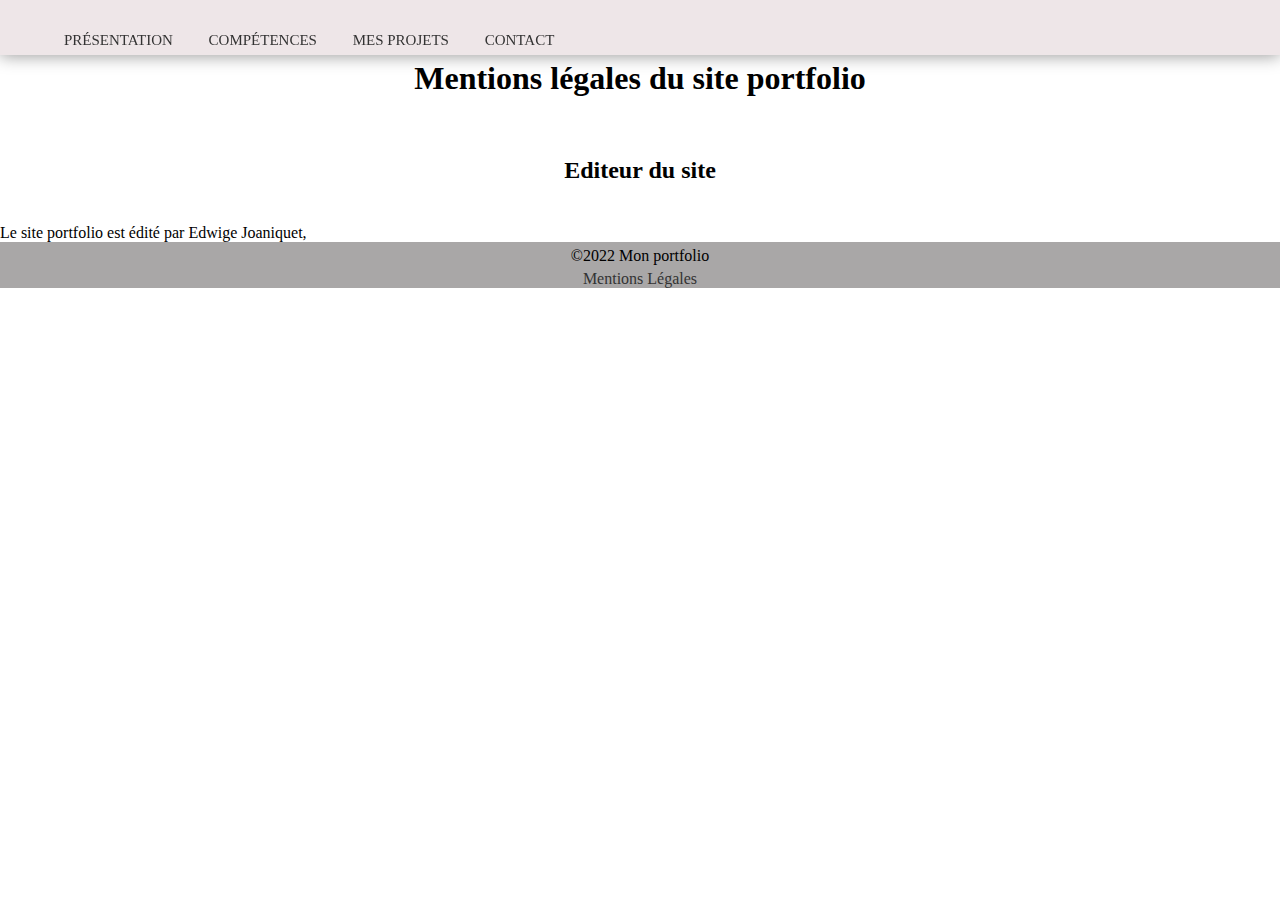
==== mentions-legales.html @ 24878465 "premier upload" ====
<!DOCTYPE html>
<html lang="fr">
<head>
    <meta charset="UTF-8">
    <meta http-equiv="X-UA-Compatible" content="IE=edge">
    <meta name="viewport" content="width=device-width, initial-scale=1.0">
    <title>Mentions Légales</title>

    <link rel="stylesheet" href="style.css">
</head>
<body>
    <header>
        <a href="indext.html" id="logo" title="logo du site"></a>

        <div id="burger">
            <div id="burger-container">
                <nav>
                    <ul>
                        <li><a href="#presentation">Présentation</a></li>
                        <li><a href="#competence">Compétences</a></li>
                        <li><a href="#projet">Mes Projets</a></li>
                        <li><a href="#contact">Contact</a></li>
                    </ul>
                </nav>
            </div>

            <button id="button-burger">&#9776;</button>

            <div id="burger-sidebar">
                <div id="burger-sidebar-header"></div>
                <div id="burger-sidebar-body"></div>
            </div>
            <div id="burger-overlay"></div>
        </div>
    </header>
    <!-- **************fin navbar********************* -->
    <main>
        <h1>Mentions légales du site portfolio </h1>

        <h2>Editeur du site</h2>
        <p>Le site portfolio est édité par Edwige Joaniquet, </p>

    </main>
    <!-- *****************footer********************** -->
    <footer>
        <div>
            <div id="copyright">&#169;2022 Mon portfolio</div>
            <a id="mention" href="mentions-legales/index.html">Mentions Légales</a>
        </div>
        
    </footer> 
    <script src="script.js"></script>
</body>
</html>
---- style.css ----
*,
*::after,
*::before {
	box-sizing: border-box;
	padding: 0;
	margin: 0;
}
html{
	scroll-behavior: smooth;
}
body{
    background-image: url(images/bg2.jpg);
    background-size: 1650px;
    background-repeat: repeat;
}
/*-------------------- header -------------------*/
header {
	box-shadow: 0 1px 16px rgba(0, 0, 0, 0.4);
	background: #eee6e8;
	position: fixed;
	width: 100%;
	top: 0;
	height: 55px;
	font-size: 15px;
	padding-block: 16px;
	padding-left: 32px;
	text-transform: uppercase;
	position: relative fixed;
}
nav,
li {
	display: inline-block;
}
nav {
	vertical-align: top;
	line-height: 48px;
}
li {
	margin-left: 32px;
}
a,
button {
	text-decoration: none;
	color: #333;
}
#button-burger {
	position: absolute;
	right: 10px;
	top: 10%;
	height: 40px;
	width: 40px;
	border: none;
	background: #000;
	color: #fff;
    transform: translate(-50%);
    display: none;
}
section {
	min-width: 100%;
	height: 90vh;
	
} 
#burger,
#burger-container {
	display: inline;
}
#burger-overlay {
	display: none;
	position: fixed;
	z-index: 10;
	top: 0;
	left: 0;
	width: 100%;
	height: 100%;
	background: rgba(0, 0, 0, 0.4);
}
#burger-sidebar {
	position: fixed;
	width: 40%;
	z-index: 11;
	height: 100%;
	top: 0;
	left: 0;
	background: #fff;
	transform: translateX(-100%);
	transition: transform 0.3s ease-out;
	overflow-y: auto;
	display: none;
}
#burger-sidebar li {
	display: block;
}
#burger-sidebar-header {
	background: #f4c4b4;
	height: 80px;
    text-align: center;
    padding: 10%;
}
#burger-sidebar-body {
	padding-block: 15px;
	padding-inline: 10px;
}
@media screen and (max-width: 1024px) {
	#burger-container{
		display: none;
	}
	#button-burger,
	#burger-sidebar,
	.burger-activated #burger-overlay {
		display: block;
	}
	.burger-activated #burger-sidebar {
		transform: translateX(0);
	}
}
/*-------------------- presentation ---------------------*/
h1{
    text-align: center;
    margin: 60px;
}

@media screen and (max-width: 720px) {
	h1{
		font-size: 25px;
	}
}
.container-presentation{
    box-shadow: 0 15px 50px rgb(0,0,0,.2);
    width: 55%;
    height: 450px;
    margin: 50px auto 120px;
    padding: 30px;
    box-sizing: border-box;
    border-radius: 5%;
}
.circle{
    height: 200px;
    width: 200px;
    background: url(images/imag-profil.webp);
    background-size: 200px;
    border-radius: 50%;
    float: left;
    shape-outside: circle();
    margin: 30px;
}
.container-presentation>h2{
    padding: 15px;
}
.container-presentation p{
    line-height: 25px;
	font-size: 20px;
}
@media screen and (max-width: 1065px) {
	.container-presentation p{
		font-size: 17px;
	}
}
@media screen and (max-width: 800px) {
	.container-presentation{
		width: 80%;
		height: 290px;
	}
	.circle{
		height: 130px;
		width: 115px;
		background-size: 115px;
		margin: 15px;
	}
	.container-presentation>h2{
		padding: 0;
		margin-bottom: 10px;
	}
	.container-presentation p{
		font-size: 15px;
	}
}
@media screen and (max-width: 600px) {
	.container-presentation{
		width: 90%;
		height: 330px;
	}
	.circle{
		height: 115px;
		width: 100px;
		background-size: 100px;
		margin: 10px 20px 10px 0;
	}

}

/*-------------------------------- competences -----------------------*/
.container-competence{
	box-shadow: 0 15px 50px rgb(0,0,0,.2);
    width: 55%;
    height: 500px;
	margin: 30px auto;
    padding: 30px;
    box-sizing: border-box;
    border-radius: 5%;
}
h2{
	text-align: center;
	margin-bottom: 40px;
}
.element{
	display: flex;
    justify-content: space-evenly;
    flex-wrap: wrap;

	font-size: 30px;
    padding-top: 25px;
}
.outil, .framework{
	padding-top: 40px;
}
@media screen and (max-width: 1065px) {
	.element{
		font-size: 23px;
	}
}
@media screen and (max-width: 843px) {
	.container-competence{
		width: 60%;
		height: 350px;
	}
	.element{
		font-size: 17px;
		padding-top: 0;
	}
	
}
@media screen and (max-width: 604px) {
	.container-competence{
		width: 70%;
		height: 500px;
	}
	.element{
		display: flex;
		flex-direction: column;
		font-size: 17px;
		padding-top: 0;
	}
}

/*------------------------- projet ----------------------------*/
.container-projet{
	box-shadow: 0 15px 50px rgb(0,0,0,.2);
    width: 80%;
	margin: 30px auto;
    padding: 30px;
    box-sizing: border-box;
    border-radius: 5%;
}
#ligne1, #ligne2, #ligne3{
	display: flex;
	justify-content: space-around;
}
#ligne2{
	margin: 50px 0;
}
.img{
	width: 350px;
	cursor: pointer;
}
figcaption{
	text-align: center;
	padding: 15px;
}
.projet img{
	width: 100%;
	height: auto;
}

/*----------------------  fenêtre modal -----------------------*/
.btn{
    padding: 0.5rem 1rem;
    border: 1px solid #ccc;
    border-radius: 3px;
    cursor: pointer;
    outline: none;
}

.btn:active{
    transform: scale(0.9);
}

.modal-btn{
    background-color: transparent;
    font-size: 1.5rem;
}

.modal{
    width: 450px;
    position: fixed;
    top: -50%;
    left: 50%;
    transform: translate(-50%, calc(-50% - 50%));
    transition: top 0.5s ease-in-out;
    border: 1px solid #ccc;
    font-family: sans-serif;
    border-radius: 10px;
    background-color: #fff;
    z-index: 2;
}

.modal.active{
   top: 90%; 
}

.header{
    display: flex;
    justify-content: space-between;
    align-items: center;
    padding: 0.5rem 1rem;
    background-color: rgba(0, 0, 0, 0.03);
    border-bottom: 1px solid #ccc;
}

.body{
    padding: 1rem;
}

#overlay-anim{
    display: none;
    position: fixed;
    top: 0;
    left: 0;
    width: 100%;
    height: 100%;
    background-color: rgba(0, 0, 0, 0.2);
}

#overlay-anim.active{
    display: block;
}

@media screen and (max-width: 1065px) {
	.img-active .img{
		transform: translateX(0);
	}
	.img{
		width: 250px;
	}
}
@media screen and (max-width: 800px) {
	#ligne1, #ligne2, #ligne3{
		display: flex;
		flex-direction: column;
		
	}
	#ligne2{
		margin: 0;
	}
	.projet{
		margin: 0 auto;
	}
}
/* ----------------- formulaire ------------------------*/

.container-contact{
	box-shadow: 0 15px 50px rgb(0,0,0,.2);
    width: 80%;
	margin: 30px auto;
    padding: 30px;
    box-sizing: border-box;
    border-radius: 5%;
}
form{
	text-align: center;
}
#nom, #prenom, #mail, #message, .bouton{
	margin: 10px;
    padding: 5px;
}
.bouton input{
	padding: 10px;
    border: 1px solid;
    border-radius: 10px;
}

/*----------------- footer ----------------------- */
footer{
	background: rgba(150, 148, 148, 0.821);
}
footer>div{
	text-align: center;
}
#copyright{
	padding: 5px;
}
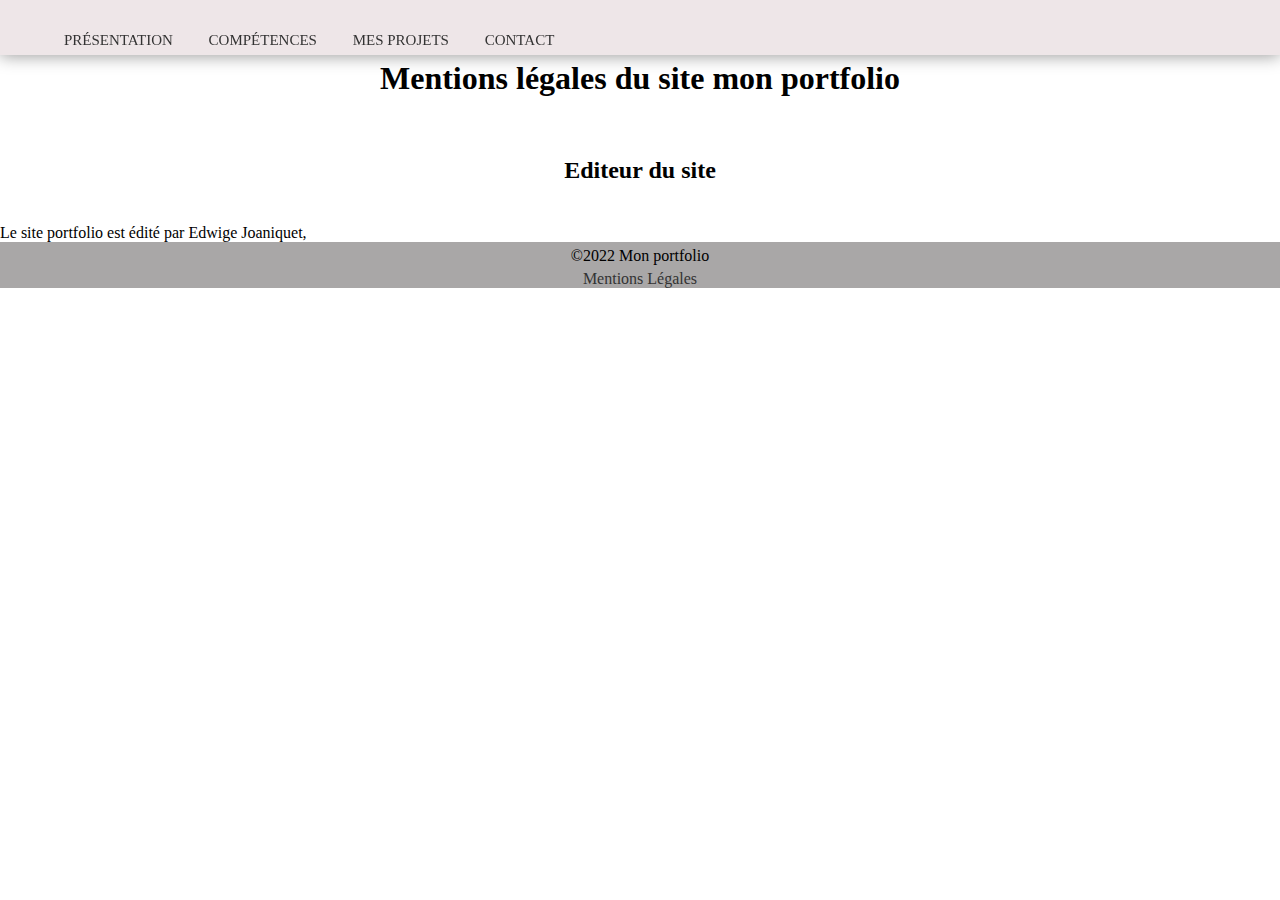
==== commit 07d79835: "nouveau rajout" ====
--- a/mentions-legales.html
+++ b/mentions-legales.html
@@ -16,10 +16,10 @@
             <div id="burger-container">
                 <nav>
                     <ul>
-                        <li><a href="#presentation">Présentation</a></li>
-                        <li><a href="#competence">Compétences</a></li>
-                        <li><a href="#projet">Mes Projets</a></li>
-                        <li><a href="#contact">Contact</a></li>
+                        <li><a href="index.html">Présentation</a></li>
+                        <li><a href="index.html">Compétences</a></li>
+                        <li><a href="index.html">Mes Projets</a></li>
+                        <li><a href="index.html">Contact</a></li>
                     </ul>
                 </nav>
             </div>
@@ -35,7 +35,7 @@
     </header>
     <!-- **************fin navbar********************* -->
     <main>
-        <h1>Mentions légales du site portfolio </h1>
+        <h1>Mentions légales du site mon portfolio </h1>
 
         <h2>Editeur du site</h2>
         <p>Le site portfolio est édité par Edwige Joaniquet, </p>
@@ -45,7 +45,7 @@
     <footer>
         <div>
             <div id="copyright">&#169;2022 Mon portfolio</div>
-            <a id="mention" href="mentions-legales/index.html">Mentions Légales</a>
+            <a id="mention" href="mentions-legales.html">Mentions Légales</a>
         </div>
         
     </footer> 
--- a/style.css
+++ b/style.css
@@ -25,7 +25,7 @@
 	padding-block: 16px;
 	padding-left: 32px;
 	text-transform: uppercase;
-	position: relative fixed;
+
 }
 nav,
 li {
